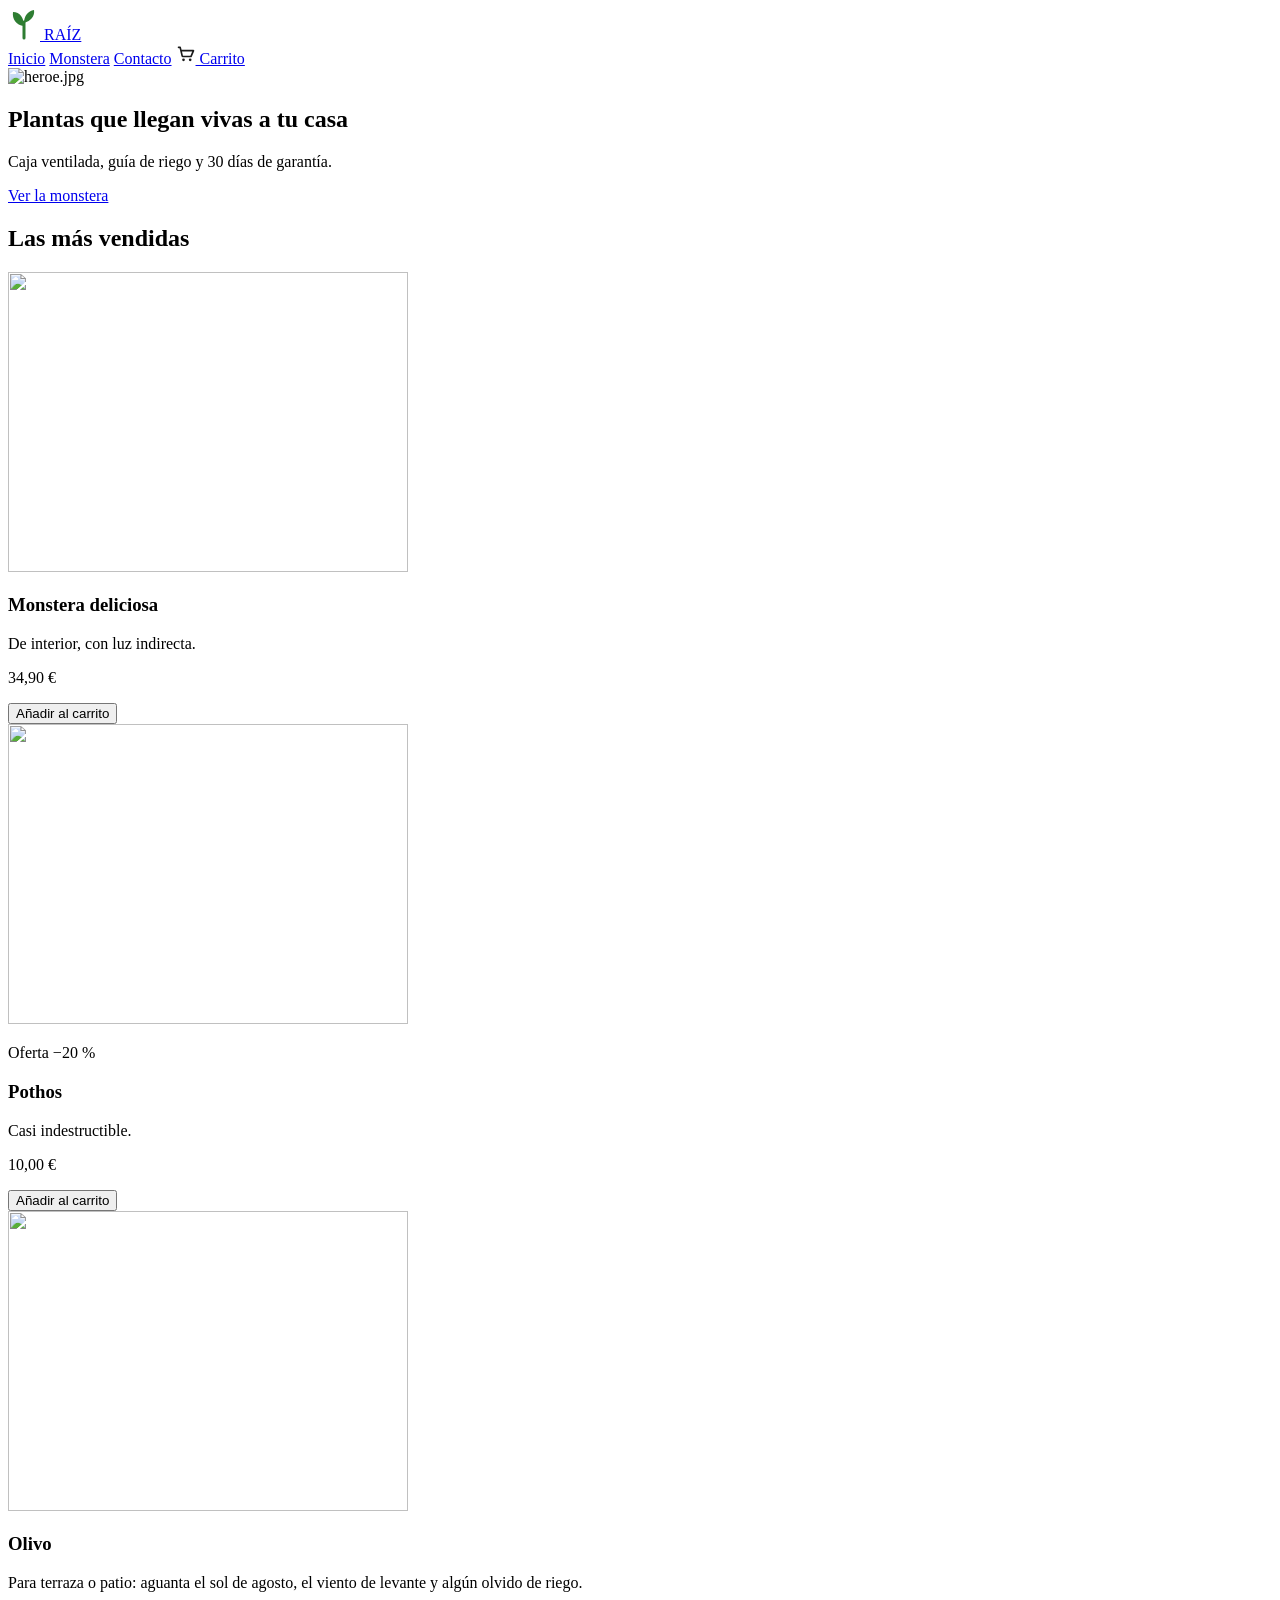
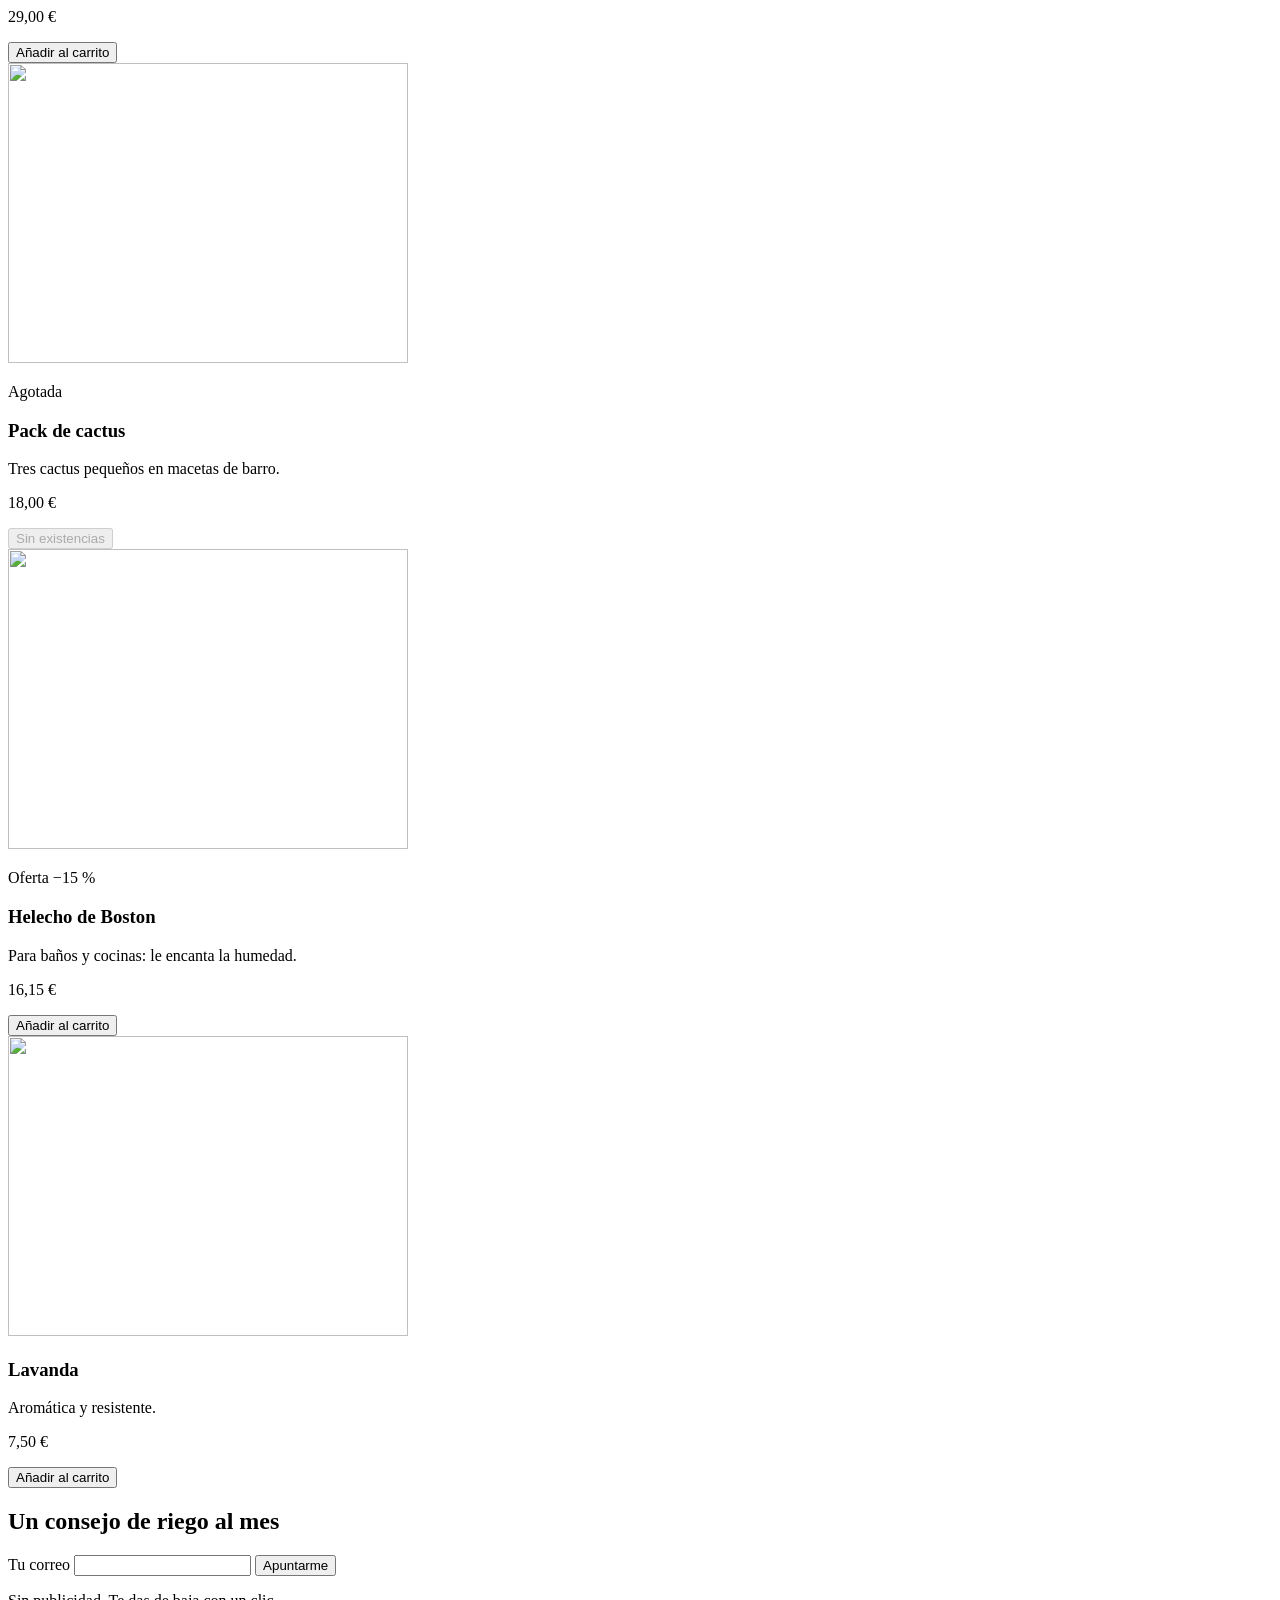
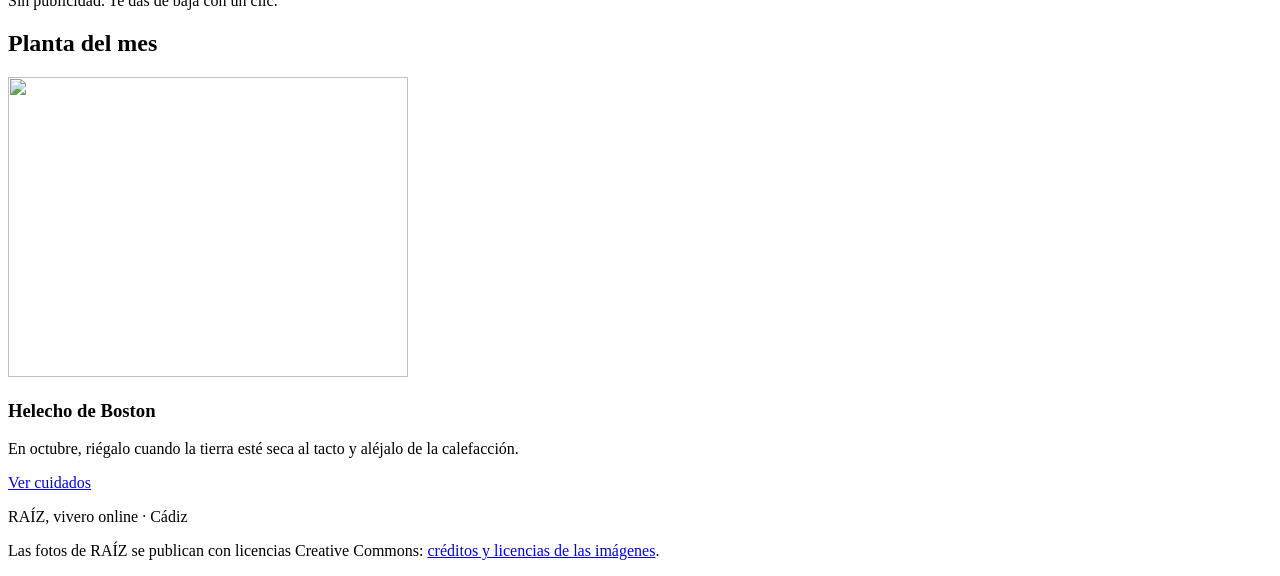
==== kit-diw-p2-raiz/p2-raiz/index.html @ 01c82b7a "develop: Empezando la practica" ====
<!doctype html>
<html lang="es">
  <head>
    <meta charset="utf-8" />
    <meta name="viewport" content="width=device-width, initial-scale=1" />
    <title>RAÍZ · Vivero online</title>
    <link rel="stylesheet" href="/scss/main.scss" />
  </head>
  <body>
    <div class="pagina">
      <header class="cabecera">
        <a class="cabecera__logo" href="/">
          <!-- ✍️ C3 · El logo SIGNIFICA algo (es el nombre de la tienda) y el color está escrito a mano -->
          <svg class="cabecera__marca" viewBox="0 0 32 32" width="32" height="32">
            <path d="M16 30V14" stroke="#2e7d32" stroke-width="3" stroke-linecap="round" />
            <path d="M16 18C8 17 4 11 5 4c7 0 11 6 11 14zM16 15c7-2 11-7 10-13-6 1-10 6-10 13z" fill="#2e7d32" />
          </svg>
          <span>RAÍZ</span>
        </a>
        <nav class="cabecera__nav" aria-label="Principal">
          <a href="/">Inicio</a>
          <a href="/producto.html">Monstera</a>
          <a href="/contacto.html">Contacto</a>
          <a class="cabecera__carrito" href="#carrito">
            <!-- ✍️ C3 · Este icono es decorativo: el enlace ya dice «Carrito» -->
            <svg viewBox="0 0 24 24" width="20" height="20">
              <path
                d="M3 4h2l2.4 10.2a1 1 0 0 0 1 .8h8.9a1 1 0 0 0 1-.7L21 8H6.2"
                fill="none"
                stroke="#1a1a1a"
                stroke-width="2"
                stroke-linecap="round"
                stroke-linejoin="round"
              />
              <circle cx="9" cy="19" r="1.6" fill="#1a1a1a" />
              <circle cx="17" cy="19" r="1.6" fill="#1a1a1a" />
            </svg>
            Carrito
          </a>
        </nav>
      </header>

      <section class="heroe" aria-label="Portada">
        <!-- ✍️ C1 · La foto más pesada de la web, igual para un móvil que para un monitor de 27″.
             Pásala a <picture> con AVIF, WebP y JPG en 480, 960 y 1440 px (las genera docker compose run --rm web npm run imagenes). -->
        <img class="heroe__imagen" src="/img/heroe-1440.jpg" alt="heroe.jpg" loading="lazy" />
        <div class="heroe__texto">
          <h1 class="heroe__titulo">Plantas que llegan vivas a tu casa</h1>
          <p class="heroe__lema">Caja ventilada, guía de riego y 30 días de garantía.</p>
          <a class="boton boton--grande" href="/producto.html">Ver la monstera</a>
        </div>
      </section>

      <main class="principal">
        <h2 class="principal__titulo">Las más vendidas</h2>

        <!-- ✍️ B1 · Cada <article> es un bloque tarjeta-planta: pon sus clases BEM (bloque, elementos, modificadores) -->
        <section class="destacados" aria-label="Las más vendidas">
          <article>
            <img src="/tarjetas/monstera.svg" alt="" width="400" height="300" />
            <h3>Monstera deliciosa</h3>
            <p>De interior, con luz indirecta.</p>
            <p>34,90 €</p>
            <button type="button">Añadir al carrito</button>
          </article>
          <article>
            <img src="/tarjetas/pothos.svg" alt="" width="400" height="300" />
            <p>Oferta −20 %</p>
            <h3>Pothos</h3>
            <p>Casi indestructible.</p>
            <p>10,00 €</p>
            <button type="button">Añadir al carrito</button>
          </article>
          <article>
            <img src="/tarjetas/olivo.svg" alt="" width="400" height="300" />
            <h3>Olivo</h3>
            <p>Para terraza o patio: aguanta el sol de agosto, el viento de levante y algún olvido de riego.</p>
            <p>29,00 €</p>
            <button type="button">Añadir al carrito</button>
          </article>
          <article>
            <img src="/tarjetas/cactus.svg" alt="" width="400" height="300" />
            <p>Agotada</p>
            <h3>Pack de cactus</h3>
            <p>Tres cactus pequeños en macetas de barro.</p>
            <p>18,00 €</p>
            <button type="button" disabled>Sin existencias</button>
          </article>
          <article>
            <img src="/tarjetas/helecho.svg" alt="" width="400" height="300" />
            <p>Oferta −15 %</p>
            <h3>Helecho de Boston</h3>
            <p>Para baños y cocinas: le encanta la humedad.</p>
            <p>16,15 €</p>
            <button type="button">Añadir al carrito</button>
          </article>
          <article>
            <img src="/tarjetas/lavanda.svg" alt="" width="400" height="300" />
            <h3>Lavanda</h3>
            <p>Aromática y resistente.</p>
            <p>7,50 €</p>
            <button type="button">Añadir al carrito</button>
          </article>
        </section>

        <!-- 👀 El boletín ya viene en BEM (bloque .boletin): te sirve de ejemplo para la tarjeta del B1 -->
        <section class="boletin" aria-labelledby="boletin-titulo">
          <h2 class="boletin__titulo" id="boletin-titulo">Un consejo de riego al mes</h2>
          <form class="boletin__formulario" action="#">
            <label class="boletin__etiqueta" for="boletin-correo">Tu correo</label>
            <input
              class="boletin__campo"
              id="boletin-correo"
              type="email"
              name="correo"
              autocomplete="email"
              required
            />
            <button class="boton boletin__boton" type="submit">Apuntarme</button>
          </form>
          <p class="boletin__nota">Sin publicidad. Te das de baja con un clic.</p>
        </section>
      </main>

      <aside class="consejos" aria-label="Planta del mes">
        <h2 class="consejos__titulo">Planta del mes</h2>
        <div class="hueco-ficha">
          <article class="ficha">
            <img class="ficha__imagen" src="/tarjetas/helecho.svg" alt="" width="400" height="300" />
            <div class="ficha__cuerpo">
              <h3 class="ficha__nombre">Helecho de Boston</h3>
              <p class="ficha__texto">
                En octubre, riégalo cuando la tierra esté seca al tacto y aléjalo de la calefacción.
              </p>
              <a class="boton boton--secundario" href="/producto.html">Ver cuidados</a>
            </div>
          </article>
        </div>
      </aside>

      <footer class="pie">
        <p>RAÍZ, vivero online · Cádiz</p>
        <p>
          Las fotos de RAÍZ se publican con licencias Creative Commons:
          <a href="/creditos.html">créditos y licencias de las imágenes</a>.
        </p>
      </footer>
    </div>
  </body>
</html>
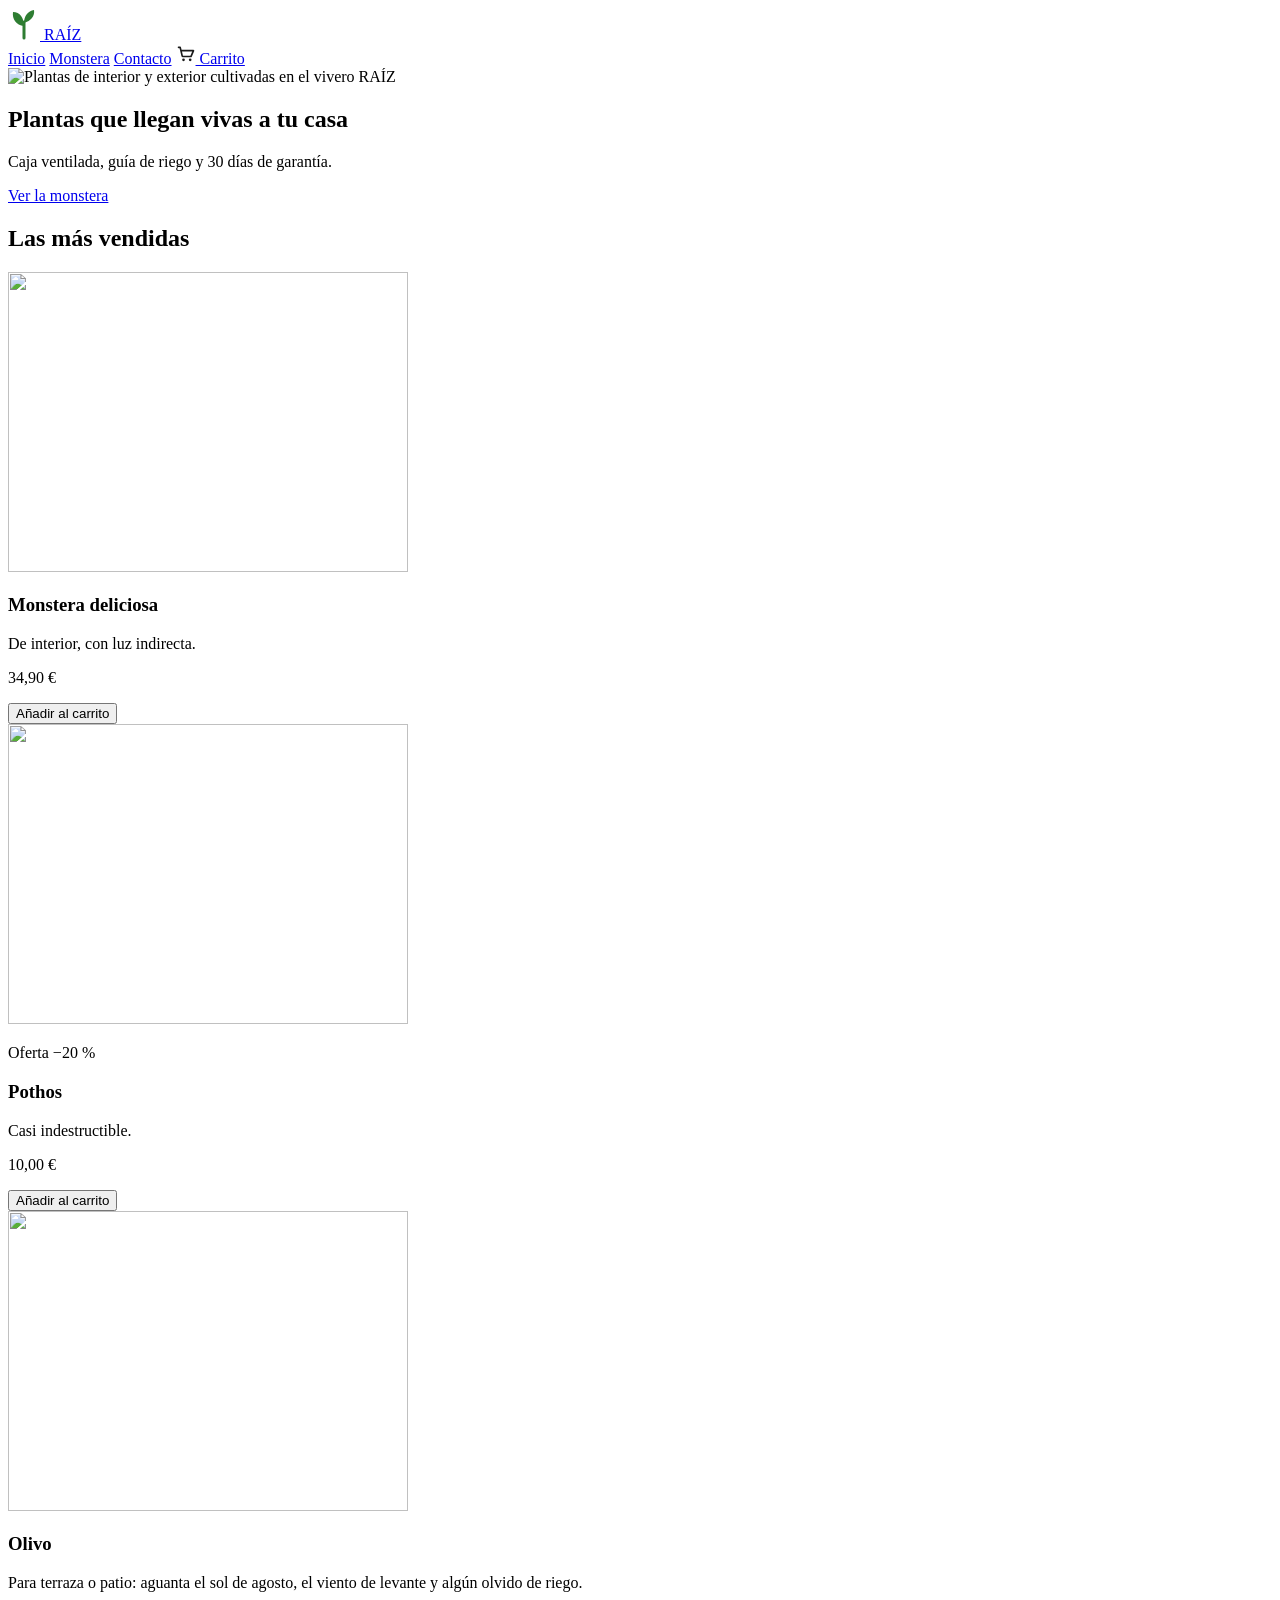
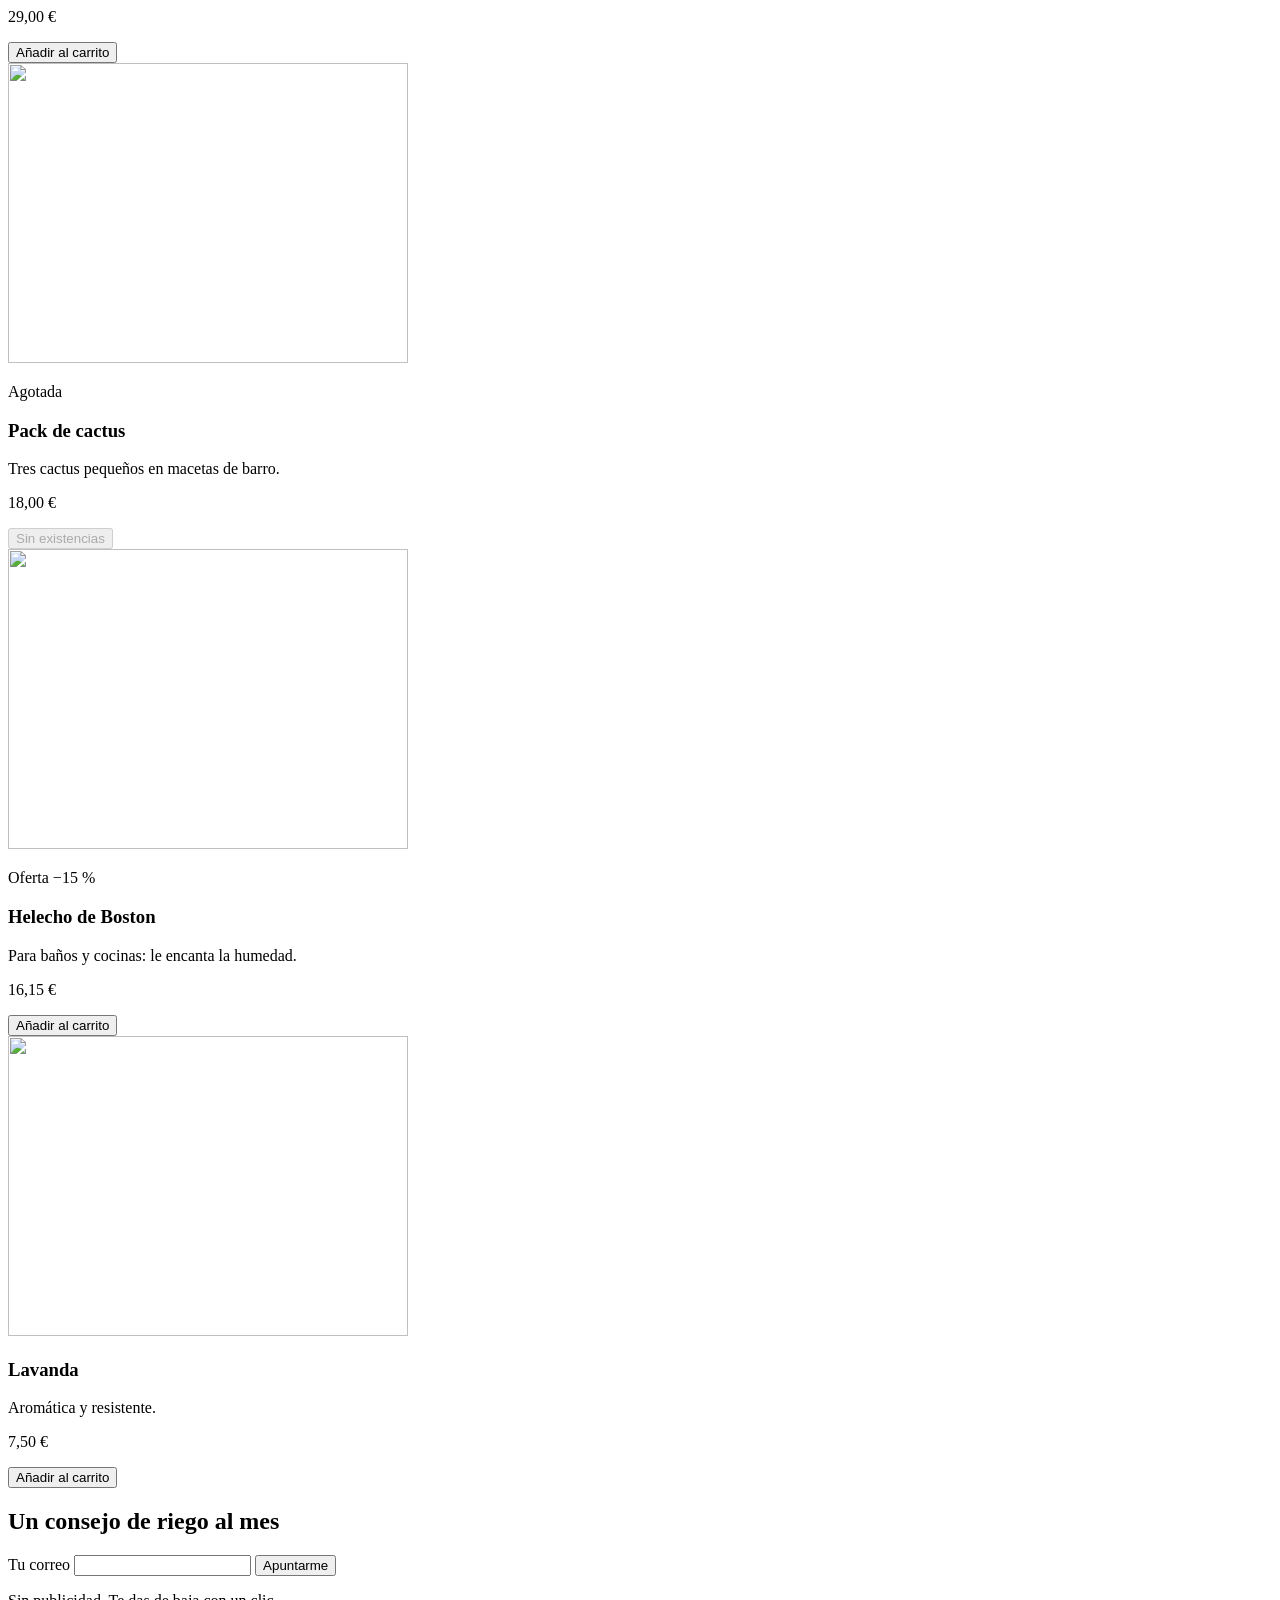
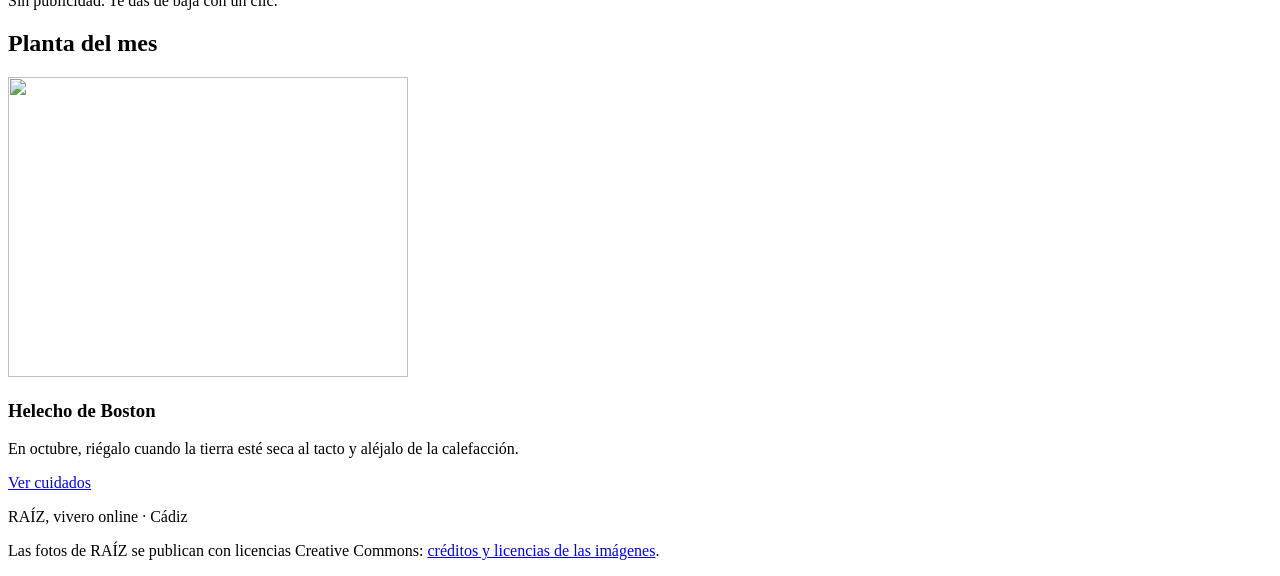
==== commit 8cad1809: "C1: Picture(Terminada)" ====
--- a/kit-diw-p2-raiz/p2-raiz/index.html
+++ b/kit-diw-p2-raiz/p2-raiz/index.html
@@ -43,7 +43,28 @@
       <section class="heroe" aria-label="Portada">
         <!-- ✍️ C1 · La foto más pesada de la web, igual para un móvil que para un monitor de 27″.
              Pásala a <picture> con AVIF, WebP y JPG en 480, 960 y 1440 px (las genera docker compose run --rm web npm run imagenes). -->
-        <img class="heroe__imagen" src="/img/heroe-1440.jpg" alt="heroe.jpg" loading="lazy" />
+        <picture>
+          <source
+            type="image/avif"
+            srcset="/img/heroe-480.avif 480w, /img/heroe-960.avif 960w, /img/heroe-1440.avif 1440w"
+            sizes="100vw"
+          />
+          <source
+            type="image/webp"
+            srcset="/img/heroe-480.webp 480w, /img/heroe-960.webp 960w, /img/heroe-1440.webp 1440w"
+            sizes="100vw"
+          />
+          <img
+            class="heroe__imagen"
+            src="/img/heroe-1440.jpg"
+            srcset="/img/heroe-480.jpg 480w, /img/heroe-960.jpg 960w, /img/heroe-1440.jpg 1440w"
+            sizes="100vw"
+            width="2400"
+            height="1350"
+            alt="Plantas de interior y exterior cultivadas en el vivero RAÍZ"
+            fetchpriority="high"
+          />
+        </picture>
         <div class="heroe__texto">
           <h1 class="heroe__titulo">Plantas que llegan vivas a tu casa</h1>
           <p class="heroe__lema">Caja ventilada, guía de riego y 30 días de garantía.</p>
@@ -56,50 +77,57 @@
 
         <!-- ✍️ B1 · Cada <article> es un bloque tarjeta-planta: pon sus clases BEM (bloque, elementos, modificadores) -->
         <section class="destacados" aria-label="Las más vendidas">
-          <article>
-            <img src="/tarjetas/monstera.svg" alt="" width="400" height="300" />
-            <h3>Monstera deliciosa</h3>
-            <p>De interior, con luz indirecta.</p>
-            <p>34,90 €</p>
-            <button type="button">Añadir al carrito</button>
+          <article class="tarjeta-planta">
+            <img class="tarjeta-planta__imagen" src="/tarjetas/monstera.svg" alt="" width="400" height="300" />
+            <h3 class="tarjeta-planta__nombre">Monstera deliciosa</h3>
+            <p class="tarjeta-planta__descripcion">De interior, con luz indirecta.</p>
+            <p class="tarjeta-planta__precio">34,90 €</p>
+            <button class="boton tarjeta-planta__boton" type="button">Añadir al carrito</button>
           </article>
-          <article>
-            <img src="/tarjetas/pothos.svg" alt="" width="400" height="300" />
-            <p>Oferta −20 %</p>
-            <h3>Pothos</h3>
-            <p>Casi indestructible.</p>
-            <p>10,00 €</p>
-            <button type="button">Añadir al carrito</button>
+
+          <article class="tarjeta-planta tarjeta-planta--oferta">
+            <img class="tarjeta-planta__imagen" src="/tarjetas/pothos.svg" alt="" width="400" height="300" />
+            <p class="tarjeta-planta__etiqueta">Oferta −20 %</p>
+            <h3 class="tarjeta-planta__nombre">Pothos</h3>
+            <p class="tarjeta-planta__descripcion">Casi indestructible.</p>
+            <p class="tarjeta-planta__precio">10,00 €</p>
+            <button class="boton tarjeta-planta__boton" type="button">Añadir al carrito</button>
           </article>
-          <article>
-            <img src="/tarjetas/olivo.svg" alt="" width="400" height="300" />
-            <h3>Olivo</h3>
-            <p>Para terraza o patio: aguanta el sol de agosto, el viento de levante y algún olvido de riego.</p>
-            <p>29,00 €</p>
-            <button type="button">Añadir al carrito</button>
+
+          <article class="tarjeta-planta">
+            <img class="tarjeta-planta__imagen" src="/tarjetas/olivo.svg" alt="" width="400" height="300" />
+            <h3 class="tarjeta-planta__nombre">Olivo</h3>
+            <p class="tarjeta-planta__descripcion">
+              Para terraza o patio: aguanta el sol de agosto, el viento de levante y algún olvido de riego.
+            </p>
+            <p class="tarjeta-planta__precio">29,00 €</p>
+            <button class="boton tarjeta-planta__boton" type="button">Añadir al carrito</button>
           </article>
-          <article>
-            <img src="/tarjetas/cactus.svg" alt="" width="400" height="300" />
-            <p>Agotada</p>
-            <h3>Pack de cactus</h3>
-            <p>Tres cactus pequeños en macetas de barro.</p>
-            <p>18,00 €</p>
-            <button type="button" disabled>Sin existencias</button>
+
+          <article class="tarjeta-planta tarjeta-planta--agotada">
+            <img class="tarjeta-planta__imagen" src="/tarjetas/cactus.svg" alt="" width="400" height="300" />
+            <p class="tarjeta-planta__etiqueta">Agotada</p>
+            <h3 class="tarjeta-planta__nombre">Pack de cactus</h3>
+            <p class="tarjeta-planta__descripcion">Tres cactus pequeños en macetas de barro.</p>
+            <p class="tarjeta-planta__precio">18,00 €</p>
+            <button class="boton tarjeta-planta__boton" type="button" disabled>Sin existencias</button>
           </article>
-          <article>
-            <img src="/tarjetas/helecho.svg" alt="" width="400" height="300" />
-            <p>Oferta −15 %</p>
-            <h3>Helecho de Boston</h3>
-            <p>Para baños y cocinas: le encanta la humedad.</p>
-            <p>16,15 €</p>
-            <button type="button">Añadir al carrito</button>
+
+          <article class="tarjeta-planta tarjeta-planta--oferta">
+            <img class="tarjeta-planta__imagen" src="/tarjetas/helecho.svg" alt="" width="400" height="300" />
+            <p class="tarjeta-planta__etiqueta">Oferta −15 %</p>
+            <h3 class="tarjeta-planta__nombre">Helecho de Boston</h3>
+            <p class="tarjeta-planta__descripcion">Para baños y cocinas: le encanta la humedad.</p>
+            <p class="tarjeta-planta__precio">16,15 €</p>
+            <button class="boton tarjeta-planta__boton" type="button">Añadir al carrito</button>
           </article>
-          <article>
-            <img src="/tarjetas/lavanda.svg" alt="" width="400" height="300" />
-            <h3>Lavanda</h3>
-            <p>Aromática y resistente.</p>
-            <p>7,50 €</p>
-            <button type="button">Añadir al carrito</button>
+
+          <article class="tarjeta-planta">
+            <img class="tarjeta-planta__imagen" src="/tarjetas/lavanda.svg" alt="" width="400" height="300" />
+            <h3 class="tarjeta-planta__nombre">Lavanda</h3>
+            <p class="tarjeta-planta__descripcion">Aromática y resistente.</p>
+            <p class="tarjeta-planta__precio">7,50 €</p>
+            <button class="boton tarjeta-planta__boton" type="button">Añadir al carrito</button>
           </article>
         </section>
 
@@ -147,4 +175,4 @@
       </footer>
     </div>
   </body>
-</html>
+</html>
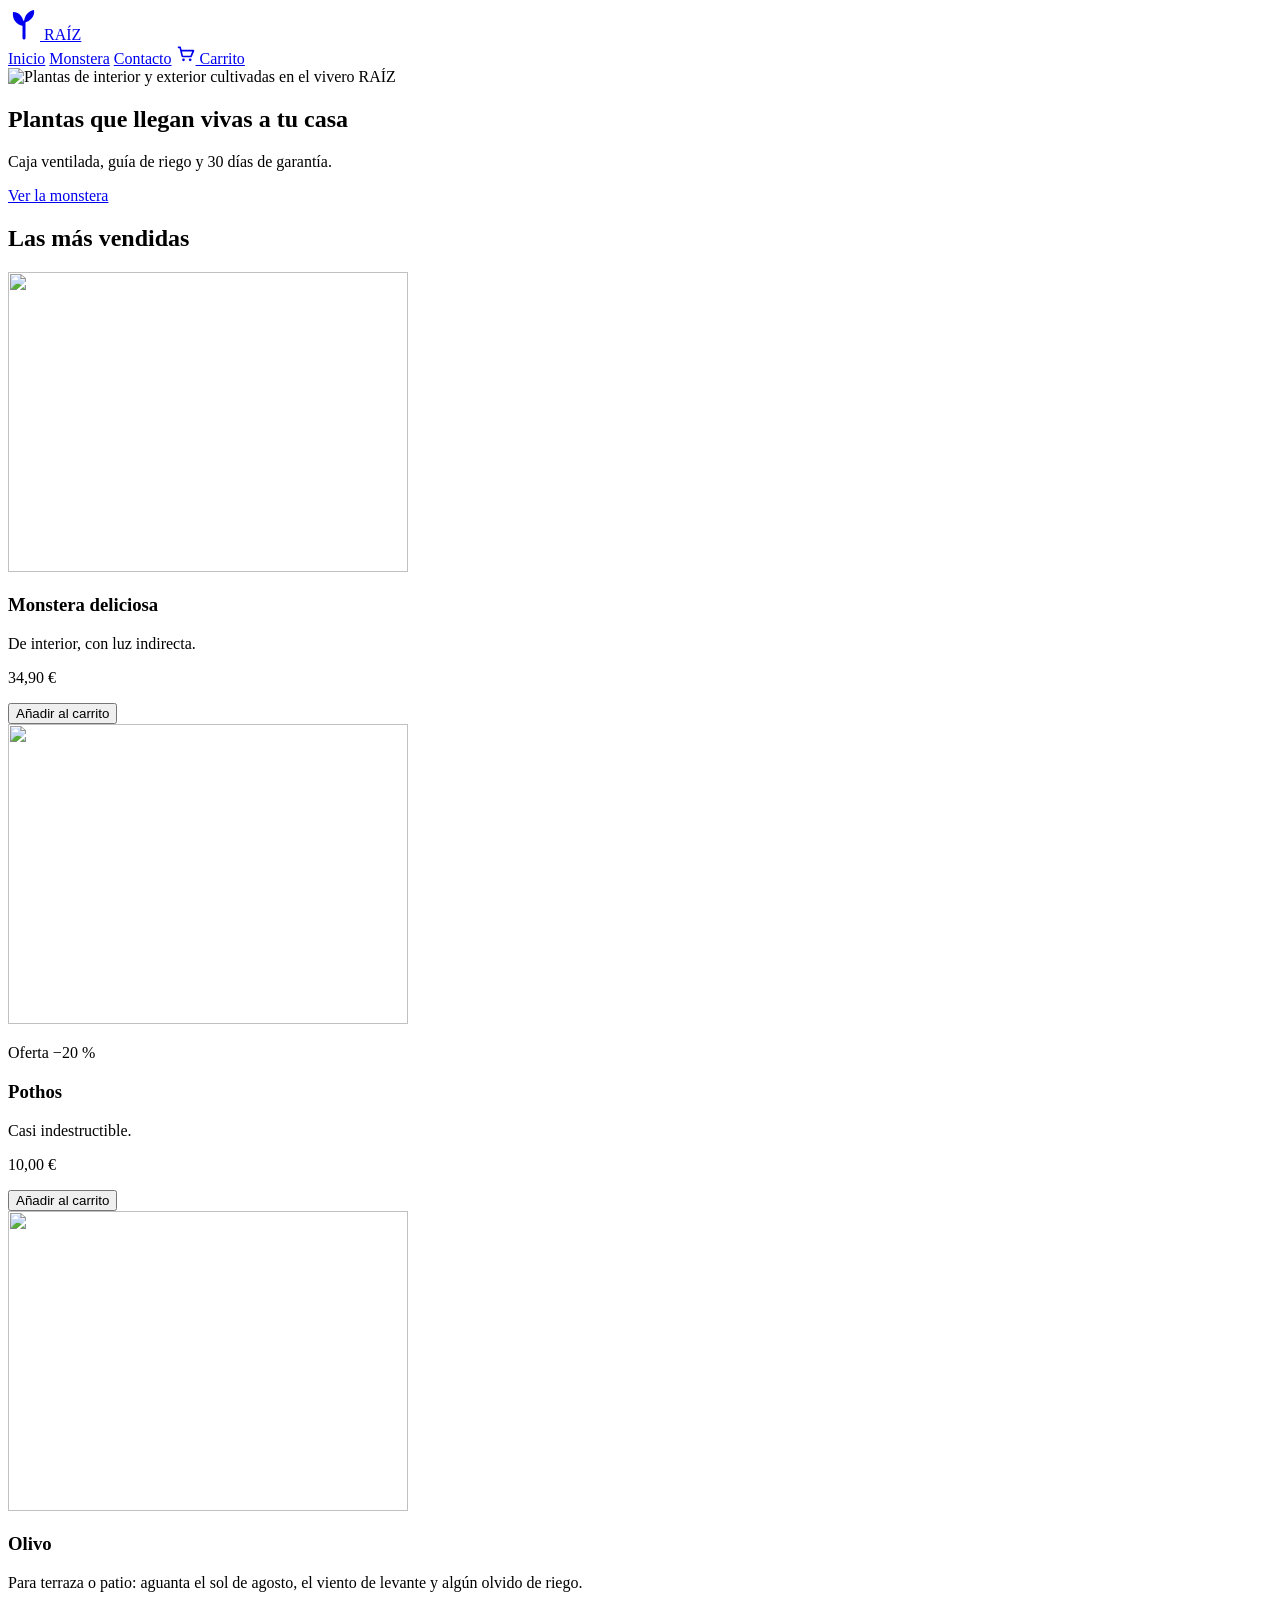
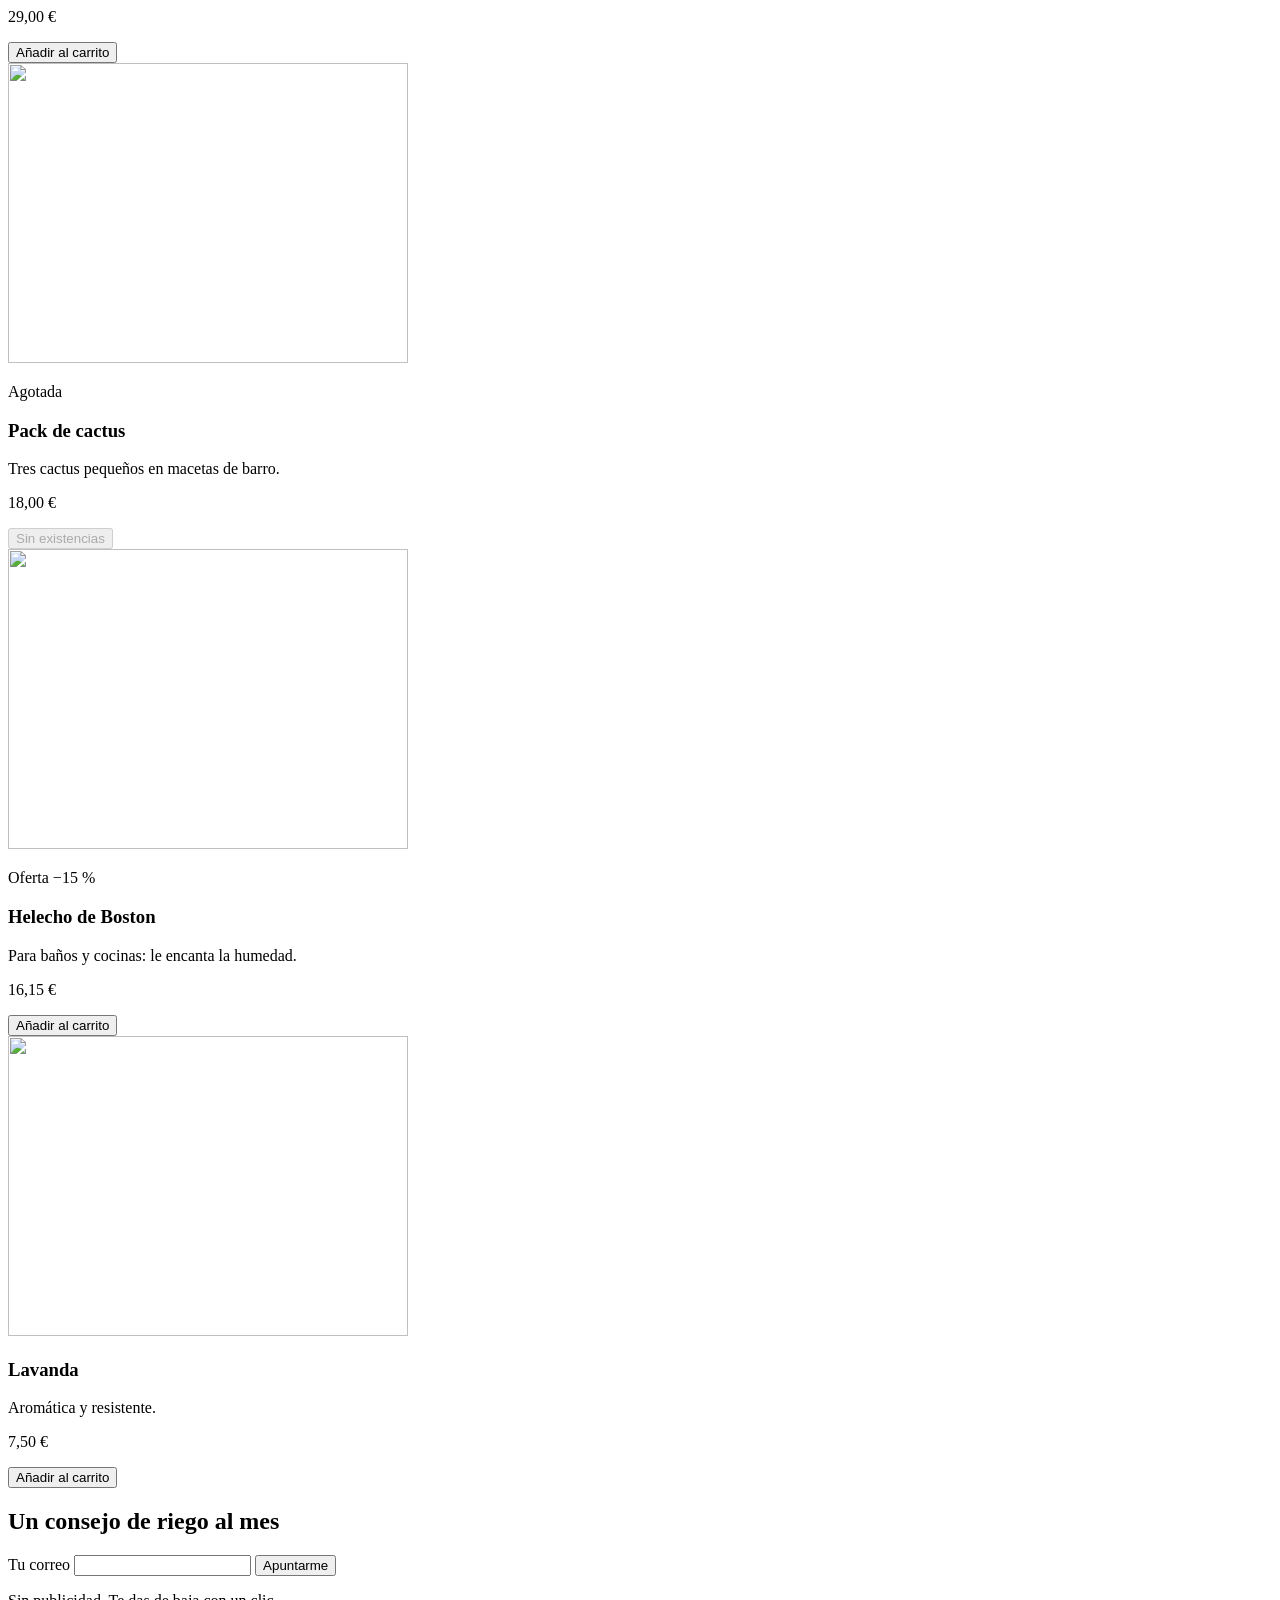
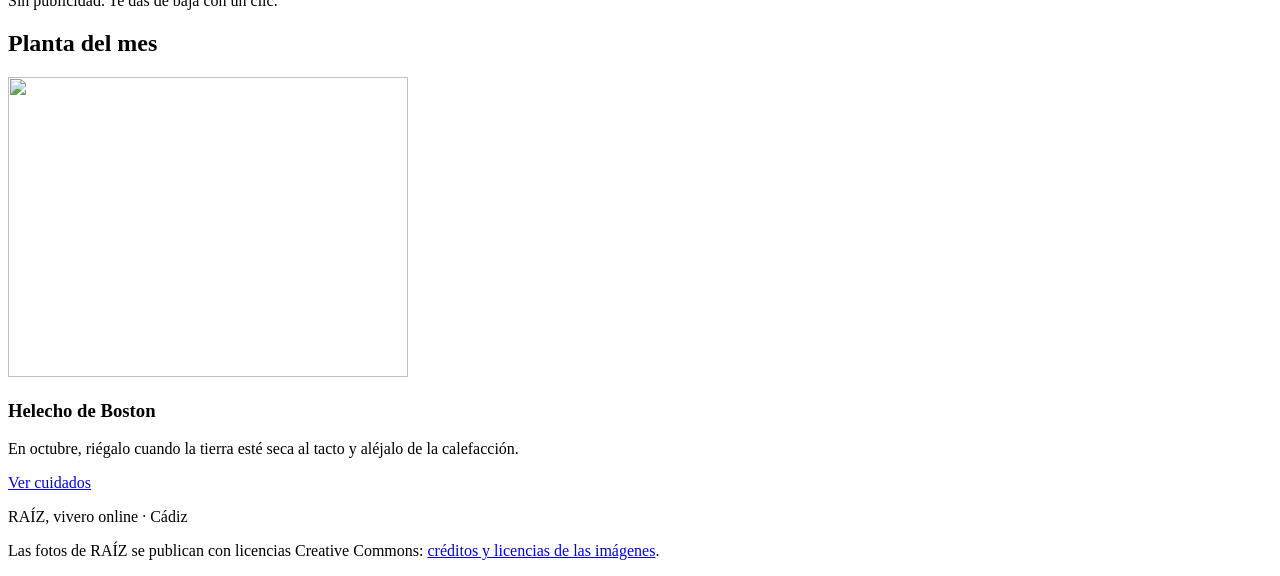
==== commit 733e7cdd: "C3 Terminado" ====
--- a/kit-diw-p2-raiz/p2-raiz/index.html
+++ b/kit-diw-p2-raiz/p2-raiz/index.html
@@ -11,9 +11,10 @@
       <header class="cabecera">
         <a class="cabecera__logo" href="/">
           <!-- ✍️ C3 · El logo SIGNIFICA algo (es el nombre de la tienda) y el color está escrito a mano -->
-          <svg class="cabecera__marca" viewBox="0 0 32 32" width="32" height="32">
-            <path d="M16 30V14" stroke="#2e7d32" stroke-width="3" stroke-linecap="round" />
-            <path d="M16 18C8 17 4 11 5 4c7 0 11 6 11 14zM16 15c7-2 11-7 10-13-6 1-10 6-10 13z" fill="#2e7d32" />
+          <svg class="cabecera__marca" viewBox="0 0 32 32" width="32" height="32" role="img">
+            <title>Logotipo de RAÍZ</title>
+            <path d="M16 30V14" stroke="currentColor" stroke-width="3" stroke-linecap="round" />
+            <path d="M16 18C8 17 4 11 5 4c7 0 11 6 11 14zM16 15c7-2 11-7 10-13-6 1-10 6-10 13z" fill="currentColor" />
           </svg>
           <span>RAÍZ</span>
         </a>
@@ -23,17 +24,17 @@
           <a href="/contacto.html">Contacto</a>
           <a class="cabecera__carrito" href="#carrito">
             <!-- ✍️ C3 · Este icono es decorativo: el enlace ya dice «Carrito» -->
-            <svg viewBox="0 0 24 24" width="20" height="20">
+            <svg viewBox="0 0 24 24" width="20" height="20" aria-hidden="true">
               <path
                 d="M3 4h2l2.4 10.2a1 1 0 0 0 1 .8h8.9a1 1 0 0 0 1-.7L21 8H6.2"
                 fill="none"
-                stroke="#1a1a1a"
+                stroke="currentColor"
                 stroke-width="2"
                 stroke-linecap="round"
                 stroke-linejoin="round"
               />
-              <circle cx="9" cy="19" r="1.6" fill="#1a1a1a" />
-              <circle cx="17" cy="19" r="1.6" fill="#1a1a1a" />
+              <circle cx="9" cy="19" r="1.6" fill="currentColor" />
+              <circle cx="17" cy="19" r="1.6" fill="currentColor" />
             </svg>
             Carrito
           </a>
@@ -175,4 +176,4 @@
       </footer>
     </div>
   </body>
-</html>+</html>
